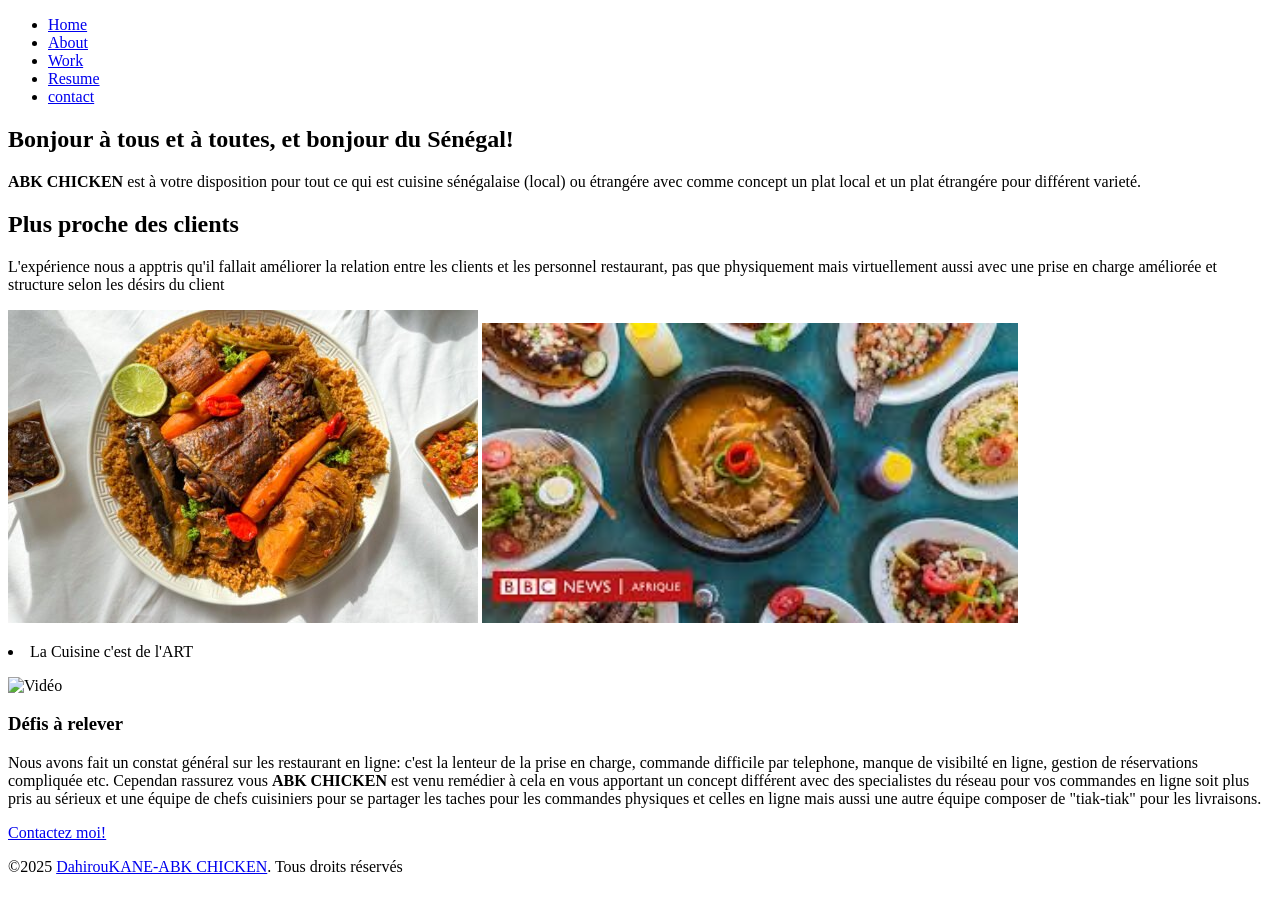
==== index.html @ ae7d3648 "premier commit" ====
<!DOCTYPE html>
<html lang="fr">
<head>
    <meta charset="UTF-8">
    <meta name="viewport" content="width=device-width, initial-scale=1.0">
    <!-- Titre de la page -->
    <title>ABK CHICKEN</title>
    <link rel="shortcut icon" href="./HTML5_logo_and_wordmark.svg.png">
</head>
<body>
    <!--ceci est l'entete du travail-->
         <nav>
               <!-- Unorder List -->
               <ul>
                   <li><a href="index.html">Home</a></li>
                   <li><a href="about.html">About</a></li>
                   <li><a href="work.html">Work</a></li>
                   <li><a href="resume.html">Resume</a></li> 
                   <li><a href="contact.html"> contact</a></li>
               </ul>    
        </nav>
    <header>
        <!-- Présentation bréve du restaurant   -->
        <section>
            <h1>Bonjour à tous et à toutes, et bonjour du Sénégal!</h1>
                <p><strong>ABK CHICKEN</strong> est à votre disposition pour tout ce qui est cuisine sénégalaise (local) ou étrangére avec comme concept un plat local et un plat étrangére pour différent varieté.</p>
        </section>
        
    </header>
    <main>
    <!--ceci est le contenu du travail-->
    <section>
            <h2>Plus proche des clients</h2>
            <p>L'expérience nous a apptris qu'il fallait améliorer la relation entre les clients et les personnel restaurant, pas que physiquement mais virtuellement aussi avec une prise en charge améliorée et structure selon les désirs du client</p>
            <img src="./tieboudieune-470x313-1.jpg" alt=""> <img src="./images.jpeg" height="300" alt=""> 
            <p><li>La Cuisine c'est de l'ART</li></p>
            <img src="./VID_20250420_114036_171.mp4" alt="Vidéo">
        </section>
        <section>
            <h3>Défis à relever</h3>
            <p>Nous avons fait un constat général sur les restaurant en ligne: c'est la lenteur de la prise en charge, commande difficile par telephone, manque de visibilté en ligne, gestion de réservations compliquée etc. Cependan rassurez vous <strong>ABK CHICKEN</strong> est venu remédier à cela en vous apportant un concept différent avec des specialistes du réseau pour vos commandes en ligne soit plus pris au sérieux et une équipe de chefs cuisiniers pour se partager les taches pour les commandes physiques et celles en ligne mais aussi une autre équipe composer de "tiak-tiak" pour les livraisons.</p>  
        </section>
</main>
    <footer>
<a href="mailto:dahiroukane98@gmail.com">Contactez moi!</a>
<P>&copy;2025 <a href="http://127.0.0.1:5500/index.html">DahirouKANE-ABK CHICKEN</a>. Tous droits réservés</P>
    </footer>
</body>
</html>
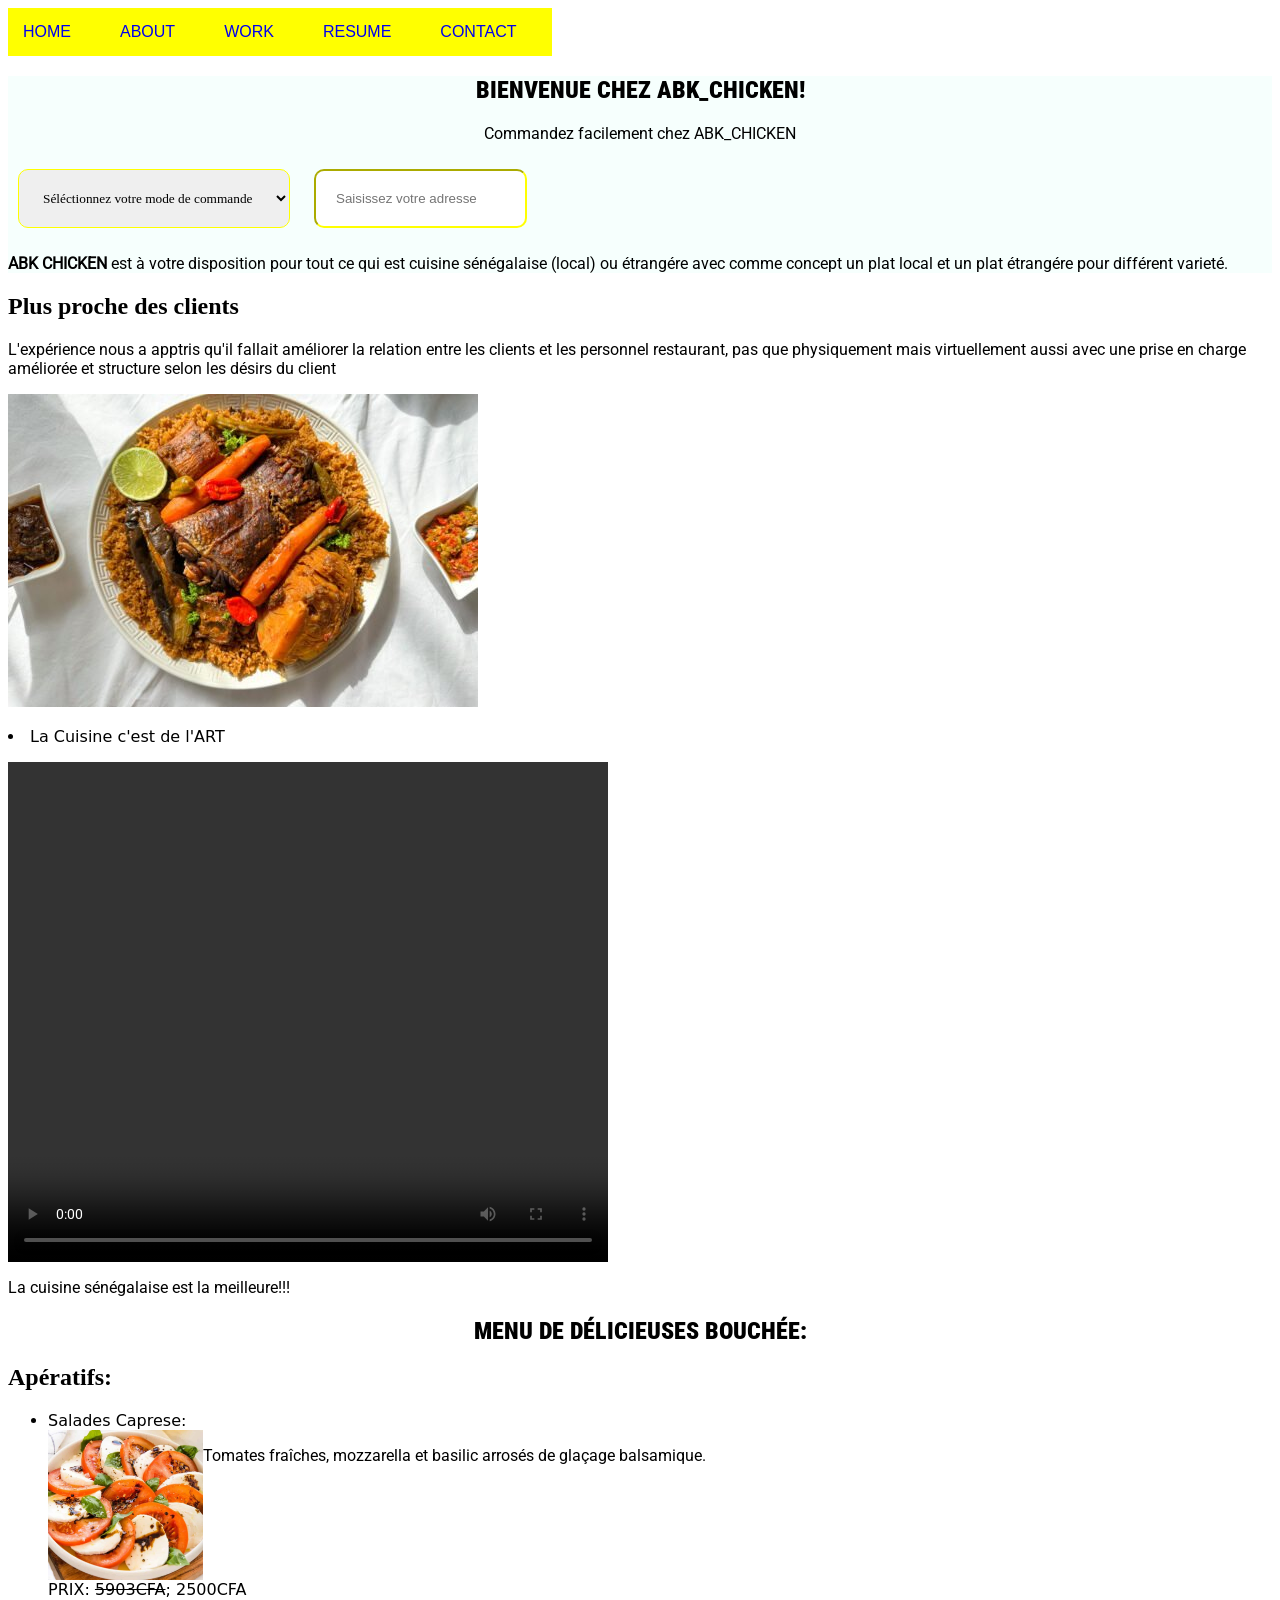
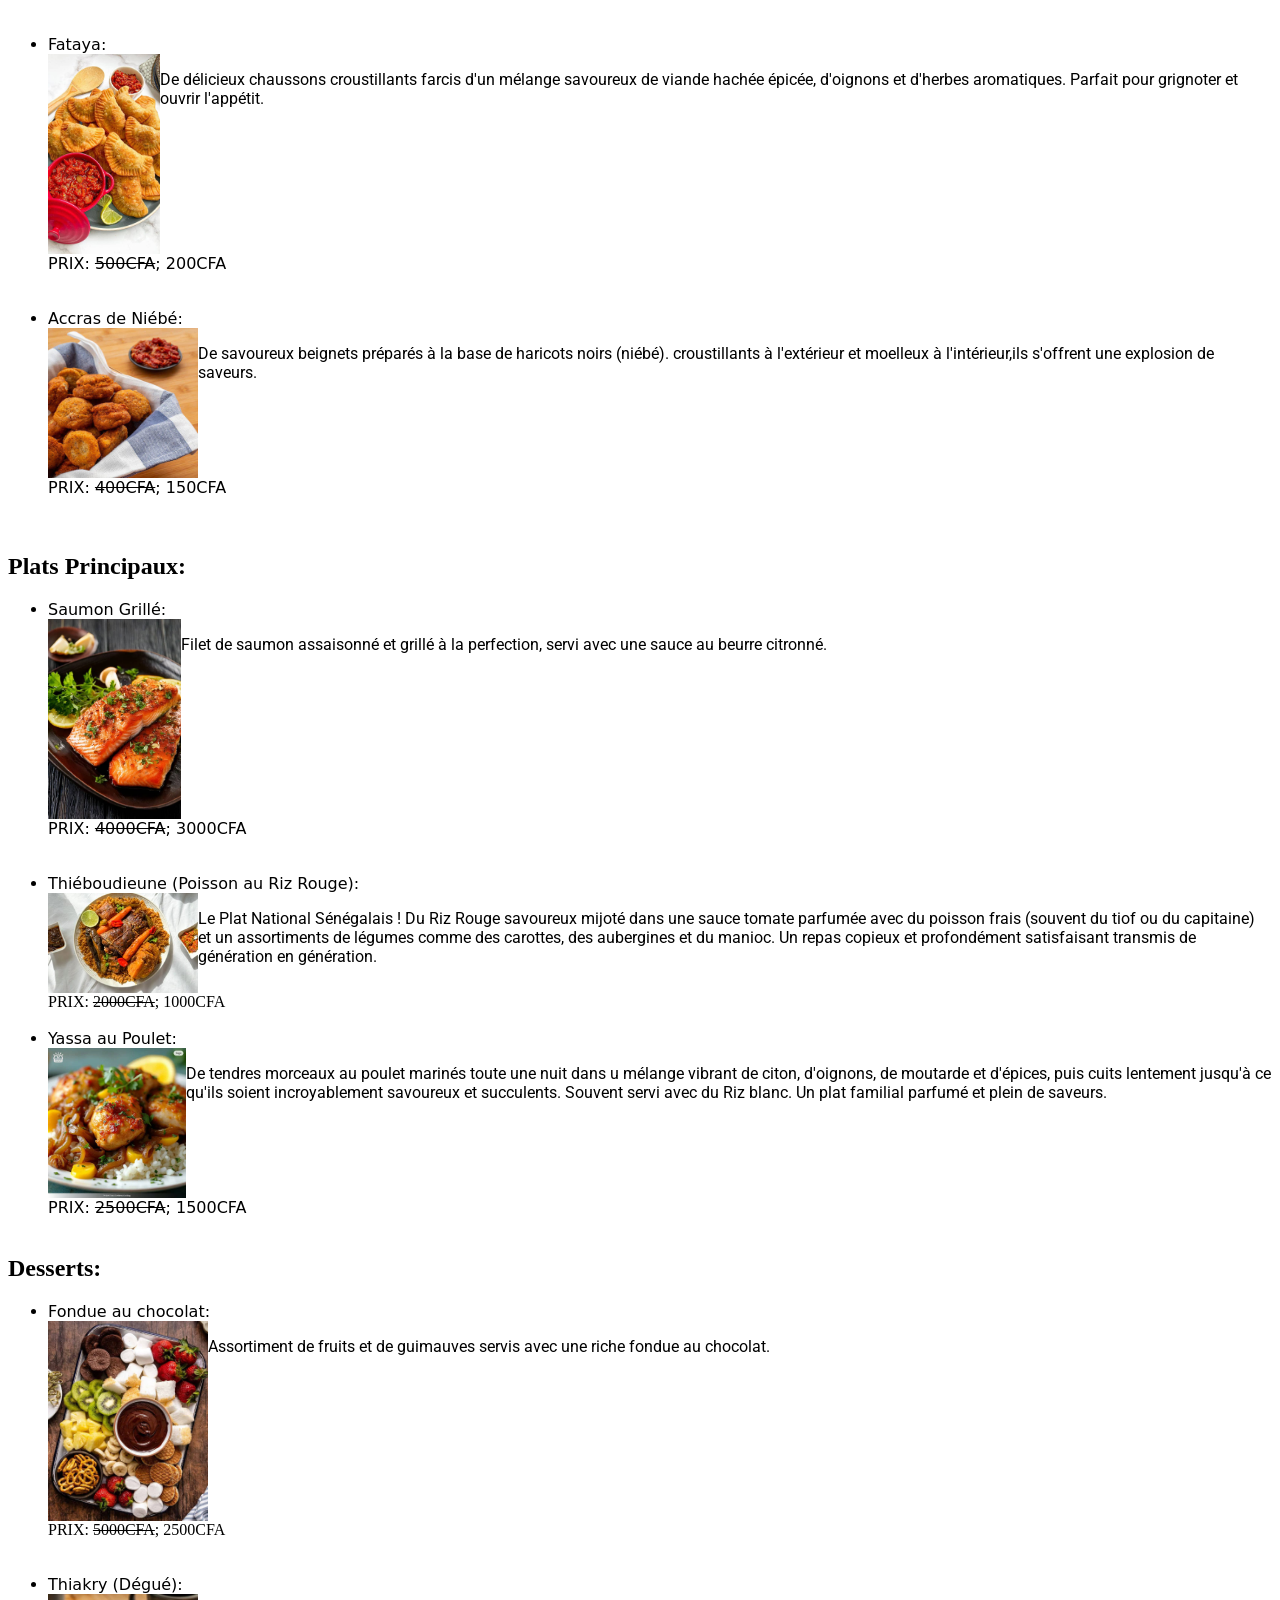
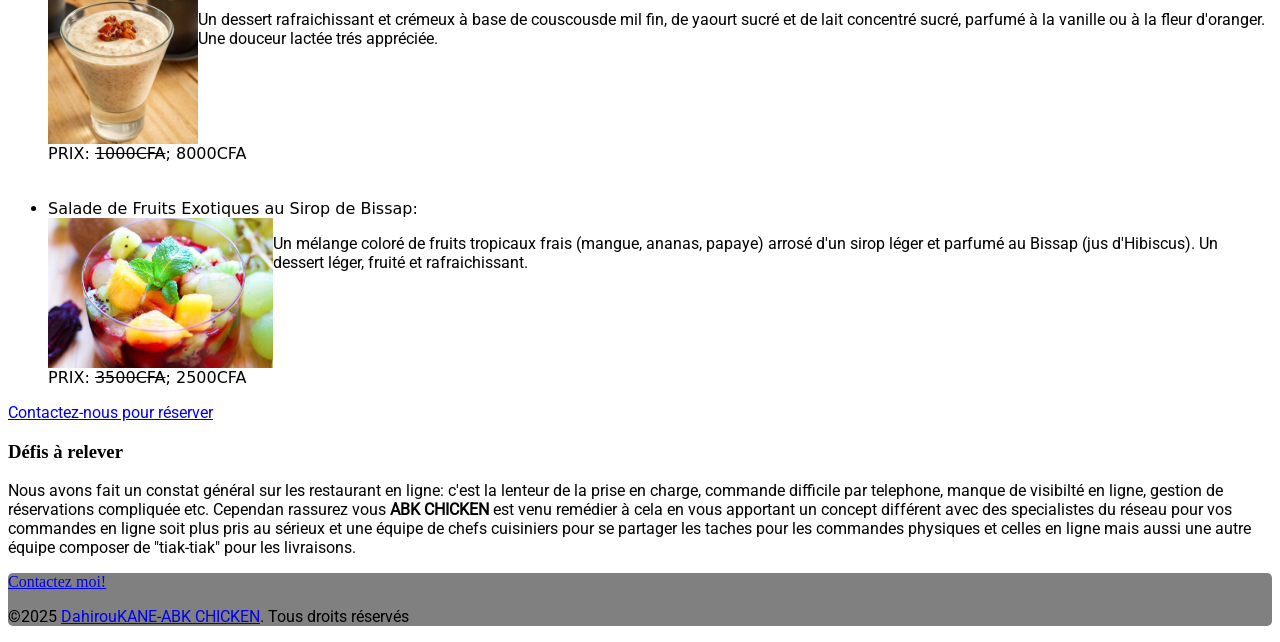
==== commit 9008800c: "premier commit" ====
--- a/index.html
+++ b/index.html
@@ -6,6 +6,7 @@
     <!-- Titre de la page -->
     <title>ABK CHICKEN</title>
     <link rel="shortcut icon" href="./HTML5_logo_and_wordmark.svg.png">
+    <link rel="stylesheet" href="style.css">
 </head>
 <body>
     <!--ceci est l'entete du travail-->
@@ -22,7 +23,17 @@
     <header>
         <!-- Présentation bréve du restaurant   -->
         <section>
-            <h1>Bonjour à tous et à toutes, et bonjour du Sénégal!</h1>
+            <h1>Bienvenue chez ABK_CHICKEN!</h1>
+            <p class="test">Commandez facilement chez ABK_CHICKEN</p>
+            <section>
+                <label for="pet-select"></label>
+                <select class="select"  name="pets" id="pet-select">
+                <option value="">Séléctionnez votre mode de commande</option>
+                <option value="A emporter">A emporter</option>
+                <option value="livraison">Livraison</option></select>
+                <input class="adress" type="search" name="Adress" id="Adress" placeholder="Saisissez votre adresse">
+            </section> 
+
                 <p><strong>ABK CHICKEN</strong> est à votre disposition pour tout ce qui est cuisine sénégalaise (local) ou étrangére avec comme concept un plat local et un plat étrangére pour différent varieté.</p>
         </section>
         
@@ -32,9 +43,85 @@
     <section>
             <h2>Plus proche des clients</h2>
             <p>L'expérience nous a apptris qu'il fallait améliorer la relation entre les clients et les personnel restaurant, pas que physiquement mais virtuellement aussi avec une prise en charge améliorée et structure selon les désirs du client</p>
-            <img src="./tieboudieune-470x313-1.jpg" alt=""> <img src="./images.jpeg" height="300" alt=""> 
+            <img src="./tieboudieune-470x313-1.jpg" alt="">  
             <p><li>La Cuisine c'est de l'ART</li></p>
-            <img src="./VID_20250420_114036_171.mp4" alt="Vidéo">
+            <video class="self" src="./ASSETS/fonts/img, vidéo/WhatsApp Video 2025-04-28 at 17.15.03.mp4" height="500" width="600" controls> </video>
+           <p> La cuisine sénégalaise est la meilleure!!!</p>
+        </section>
+        <section>
+            <h1>Menu de délicieuses bouchée:</h1> 
+ <!-- J'énumére les apératifs et leurs descriptions   -->
+ <h2>Apératifs:</h2>
+ <ul>
+    <li> Salades Caprese:
+        <section class="self"><img src="./ASSETS/fonts/img, vidéo/salade caprese.jpeg" height="150" alt=""> 
+            <p>Tomates fraîches, mozzarella et basilic arrosés de glaçage balsamique.</p></section>
+        <div>PRIX: <s>5903CFA</s>; 2500CFA</div>
+    </li>
+    <br>
+    <br>
+    <li>Fataya:
+        <section class="rest"><img src="./ASSETS/fonts/img, vidéo/fataya.jpeg" height="200" alt="">
+        <p>De délicieux chaussons croustillants farcis d'un mélange savoureux de viande hachée épicée, d'oignons et d'herbes aromatiques. Parfait pour grignoter et ouvrir l'appétit.</p></section>
+        <div>PRIX: <s>500CFA</s>; 200CFA</div>
+    </li>
+    <br>
+    <br>
+    <li>Accras de Niébé:
+        <section class="mami"><img src="./ASSETS/fonts/img, vidéo/acrras au niébé.jpeg" height="150" alt="">
+        <p>De savoureux beignets préparés à la base de haricots noirs (niébé). croustillants à l'extérieur et moelleux à l'intérieur,ils s'offrent une explosion de saveurs.</p></section>
+        <div>PRIX: <s>400CFA</s>; 150CFA</div>
+    </li>
+    <br>
+    <br>
+ </ul>
+ <!-- Les plats présentes au menu et leurs descriptions -->
+ <h2>Plats Principaux:</h2>
+ <ul>
+    <li>Saumon Grillé:
+        <section class="key"><img src="./ASSETS/fonts/img, vidéo/saumon grillé.jpeg" height="200" alt="">
+        <p>Filet de saumon assaisonné et grillé à la perfection, servi avec une sauce au beurre citronné.</p></section>
+        <div>PRIX: <s>4000CFA</s>; 3000CFA</div>
+    </li>
+    <br>
+    <br>
+    <li>Thiéboudieune (Poisson au Riz Rouge): 
+        <section class="main"><img src="./ASSETS/fonts/img, vidéo/tieboudieune-470x313-1.jpg" height="100" alt="">
+        <P>Le Plat National Sénégalais ! Du Riz Rouge savoureux mijoté dans une sauce tomate parfumée avec du poisson frais (souvent du tiof ou du capitaine) et un assortiments de légumes comme des carottes, des aubergines et du manioc. Un repas copieux et profondément satisfaisant transmis de génération en génération.</P></section></li>
+        <div>PRIX: <s>2000CFA</s>; 1000CFA</div>
+        <br>
+        <li>Yassa au Poulet:
+            <section class="kane"><img src="./ASSETS/fonts/img, vidéo/yassa.jpeg" height="150" alt="">
+            <p>De tendres morceaux au poulet marinés toute une nuit dans u mélange vibrant de citon, d'oignons, de moutarde et d'épices, puis cuits lentement jusqu'à ce qu'ils soient incroyablement savoureux et succulents. Souvent servi avec du Riz blanc. Un plat familial parfumé et plein de saveurs.</p></section>
+            <div>PRIX: <s>2500CFA</s>; 1500CFA</div>
+        </li>
+        <br>
+    </ul>
+    <!-- Ci-dessous, on y verra les desserts et leurs descriptions -->
+ <h2>Desserts:</h2>
+    <ul>
+        <li>Fondue au chocolat:</li>
+        <section class="diné"><img src="./ASSETS/fonts/img, vidéo/fondue au chocolat.jpeg" height="200" alt="">
+        <p>Assortiment de fruits et de guimauves servis avec une riche fondue au chocolat.</p></section>
+        <div>PRIX: <s>5000CFA</s>; 2500CFA</div>
+        <br>
+        <br>
+        <li>Thiakry (Dégué):
+            <section class="dahirou"><img src="./ASSETS/fonts/img, vidéo/thiakry.jpeg" height="150" alt="">
+            <p>Un dessert rafraichissant et crémeux à base de couscousde mil fin, de yaourt sucré et de lait concentré sucré, parfumé à la vanille ou à la fleur d'oranger. Une douceur lactée trés appréciée.</p></section>
+            <div>PRIX: <s>1000CFA</s>; 8000CFA</div>
+        </li>
+        <br>
+        <br>
+        <li>Salade de Fruits Exotiques au Sirop de Bissap:
+            <section class="type"><img src="./ASSETS/fonts/img, vidéo/salade de fruits.jpeg" height="150" alt="">
+            <p>Un mélange coloré de fruits tropicaux frais (mangue, ananas, papaye) arrosé d'un sirop léger et parfumé au Bissap (jus d'Hibiscus). Un dessert léger, fruité et rafraichissant.</p></section>
+            <div>PRIX: <s>3500CFA</s>; 2500CFA</div>
+        </li>
+
+
+    </ul>
+    <p><a href="contact.html">Contactez-nous pour réserver</a></p>
         </section>
         <section>
             <h3>Défis à relever</h3>
--- a/style.css
+++ b/style.css
@@ -0,0 +1,129 @@
+@font-face {
+    font-family: Roboto_Condensed-Black;
+    src: url(./ASSETS/fonts/static/Roboto_Condensed-Black.ttf);
+}
+    @font-face {
+        font-family: Roboto_Condensed-LightItalic;
+        src: url(ASSETS/fonts/static/Roboto_Condensed-LightItalic.ttf);
+    }
+   @font-face {
+    font-family: Roboto-Regular;
+    src: url(./ASSETS/fonts/static/Roboto-Regular.ttf);
+   }
+h1{
+    font-family: roboto_condensed-black;
+}
+p{
+    font-family: Roboto-Regular;
+}
+
+nav ul {
+list-style: none;
+padding: 0;
+margin: 0;
+}
+nav{
+    background-color: yellow;
+    width: 34em;
+}
+nav li {
+    display: inline-block;
+    margin-right: 15px;
+    padding: 15px;
+    text-transform: uppercase;
+    font-family: Arial, Helvetica, sans-serif;
+    
+    
+}
+nav a {
+    text-decoration: none;  
+}
+h1 {
+    text-transform: uppercase;
+}
+h1 { 
+    text-align: center;
+}
+.test{
+    text-align: center;
+}
+.self{
+    display: flex;
+}
+.rest{
+    display: flex;
+}
+.mami{
+    display: flex;
+}
+.key{
+    display: flex;
+}
+.main{
+    display: flex;
+}
+.kane{
+    display: flex;
+}
+.diné{
+    display: flex;
+}
+.dahirou{
+    display: flex;
+}
+.type{
+    display: flex;
+}
+li{
+    font-family: system-ui, -apple-system, BlinkMacSystemFont, 'Segoe UI', Roboto, Oxygen, Ubuntu, Cantarell, 'Open Sans', 'Helvetica Neue', sans-serif;
+}
+h2{
+    font-family: roboto;
+}
+h3{
+    font-family: roboto;
+}
+.cheet{
+    background: url(./ASSETS/resto.jpeg); min-height: 100vh;
+    color: aliceblue;
+}
+header{
+    background-color: rgba(240, 255, 252, 0.623);
+}
+footer{
+    background-color: gray;
+    border-radius: 5px;
+}
+.select{
+    font-family: roboto ;
+    margin: 10px;
+    padding: 20px;
+    border-radius: 10px;
+    border-color: yellow;
+}
+.man{
+    margin: 5px;
+    padding: 10px;
+    border-radius: 5px;
+}
+.name{
+    margin: 3px;
+    padding: 3px;
+    border-radius: 3px;
+}
+.button{
+    margin:5px;
+    padding: 8px;
+    border-radius: 10px;
+    color: black;
+    background: blue;
+}
+.adress{
+    margin: 10px;
+    padding: 20px;
+    border-radius: 10px;
+    border-color: yellow;
+}
+.resume{
+    background-color: gray;
+}
